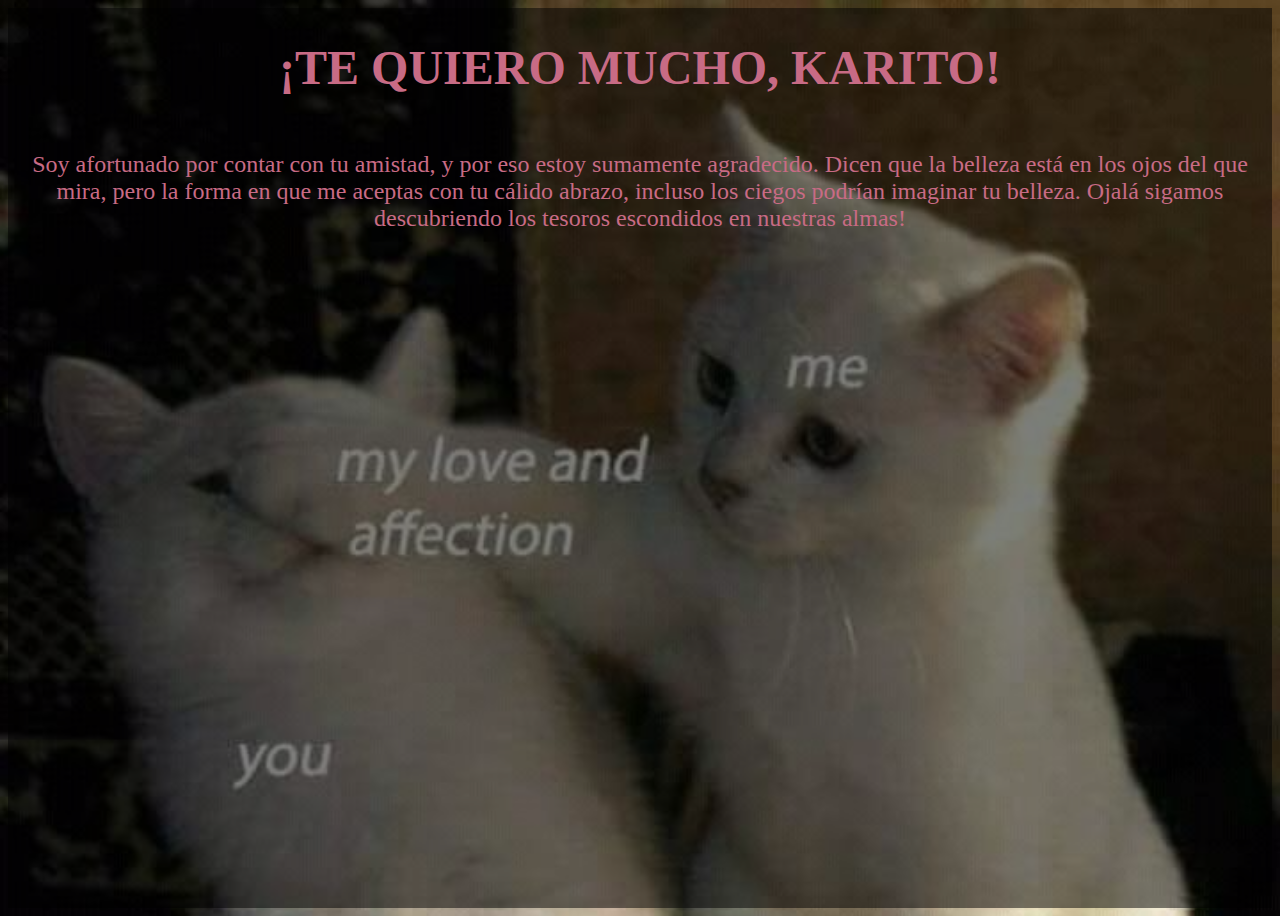
==== last.html @ d270f273 "Add files via upload" ====
<!DOCTYPE html>
<html lang="en">
<head>
    <meta charset="UTF-8">
    <meta name="viewport" content="width=device-width, initial-scale=1.0">
    <title>¡Te espero!</title>
    <link href="https://cdn.jsdelivr.net/npm/bootstrap@5.3.2/dist/css/bootstrap.min.css" rel="stylesheet" integrity="sha384-T3c6CoIi6uLrA9TneNEoa7RxnatzjcDSCmG1MXxSR1GAsXEV/Dwwykc2MPK8M2HN" crossorigin="anonymous">
    <link rel="stylesheet" href="style.css">
    <style>
        body {
            background-image: url(./assets/images/KatoValentine.jpg);
            background-repeat: no-repeat;
            background-size: cover;
            position: relative;
        }

        body::before {
            content: "";
            position: absolute;
            top: 0;
            left: 0;
            width: 100%;
            height: 100%;
            background-color: rgba(0, 0, 0, 0.5); /* Adjust the opacity as needed */
            z-index: -1;
        }

        .container{
            display: flex;
            flex-direction: column;
            justify-content: flex-start;
            align-items: center;
            text-align: center;
            height: 100vh;
            margin-bottom: 0 !important;
        }
    </style>
</head>
<body>
    <iframe src="audio-player.html" style="display:none;" id="audio-iframe"></iframe>
  <main class="container">
    <h1 class="text-body-emphasis pt-5 mt-3">¡TE QUIERO MUCHO, KARITO!</h1>
    <p class="lead mb-5">Soy afortunado por contar con tu amistad, y por eso estoy sumamente agradecido. Dicen que la belleza está en los ojos del que mira, pero la forma en que me aceptas con tu cálido abrazo, incluso los ciegos podrían imaginar tu belleza. Ojalá sigamos descubriendo los tesoros escondidos en nuestras almas!</p>
</main>
</div>
<script src="/docs/5.3/dist/js/bootstrap.bundle.min.js" integrity="sha384-C6RzsynM9kWDrMNeT87bh95OGNyZPhcTNXj1NW7RuBCsyN/o0jlpcV8Qyq46cDfL" crossorigin="anonymous"></script>
</body>
</html>
---- style.css ----
:root {
    --color-one: #f0e3d3;
    --color-two: #F5EEE6;
    --color-three: #E6A4B4;
    --color-four: #C86B85;

}

@media (min-width: 1200px){
    .container, .container-lg, .container-md, .container-sm, .container-xl {
    max-width: 1600px !important;
    }
}

body {
    background-color: var(--color-two);
}

h1.text-body-emphasis {
    color: var(--color-four)!important;
    font-size: 3rem;
}

p {
    color: var(--color-four);
    font-size: 1.5rem!important;
}

.btn-primary {
    background-color: var(--color-four);
    border-color: var(--color-four);
    --bs-btn-hover-color: #fff;
    --bs-btn-hover-bg: var(--color-three);
    --bs-btn-hover-border-color: var(--color-three);
}

.btn-outline-secondary {
    border-color: var(--color-four);
    --bs-btn-color: var(--color-four);
    --bs-btn-hover-color: #fff;
    --bs-btn-hover-bg: var(--color-three);
    --bs-btn-hover-border-color: var(--color-three);
}

.btn {
    font-size: 1.5rem;
    border-radius: 100px;
}

.section-bg-color{
    background-color: var(--color-four);
}

h2 {
    color: var(--color-two)!important;
    font-size: 2rem;
}

#custom-cards > .lead {
    color: var(--color-two);
    font-size: 1.5rem!important;
}
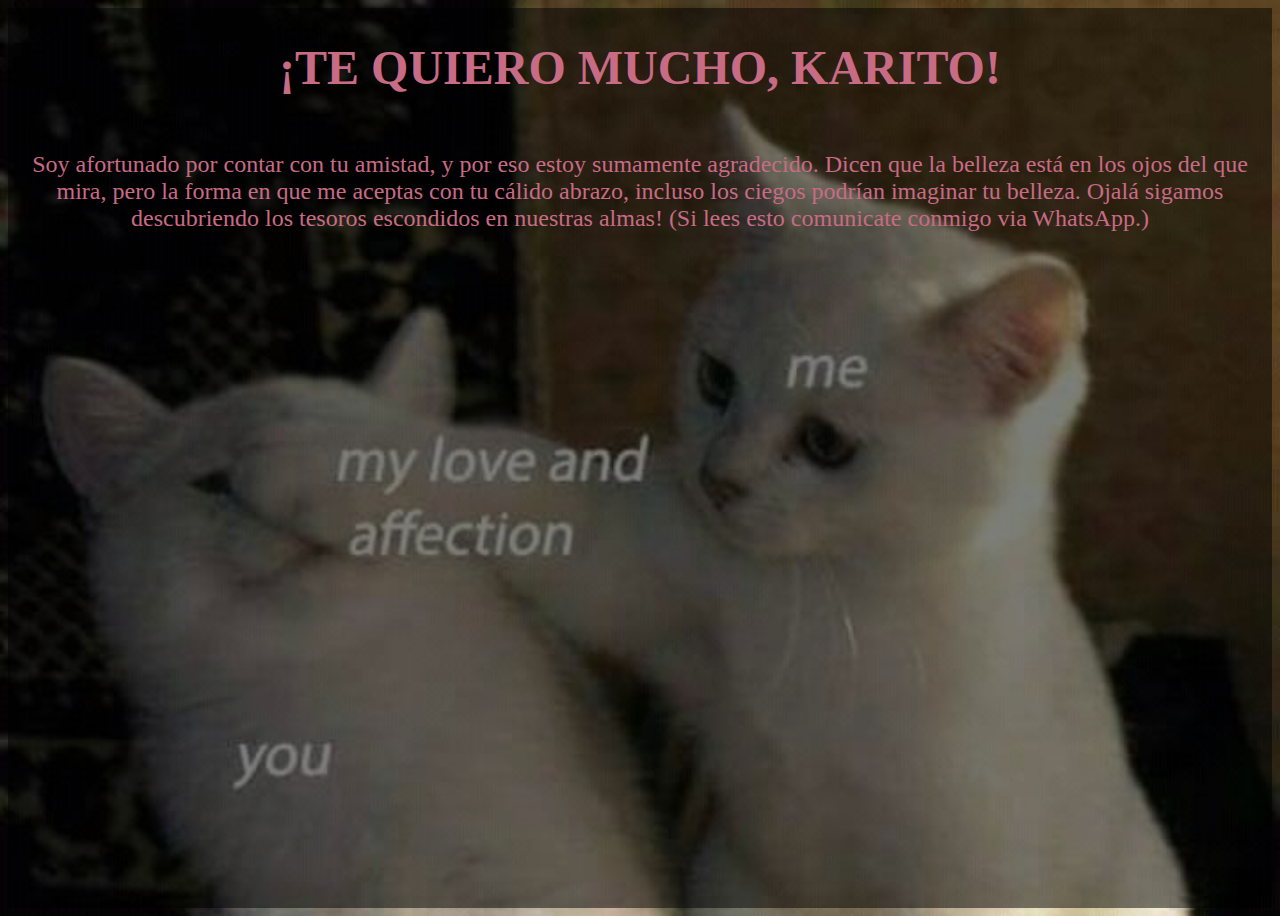
==== commit 681666ff: "last.html" ====
--- a/last.html
+++ b/last.html
@@ -40,9 +40,9 @@
     <iframe src="audio-player.html" style="display:none;" id="audio-iframe"></iframe>
   <main class="container">
     <h1 class="text-body-emphasis pt-5 mt-3">¡TE QUIERO MUCHO, KARITO!</h1>
-    <p class="lead mb-5">Soy afortunado por contar con tu amistad, y por eso estoy sumamente agradecido. Dicen que la belleza está en los ojos del que mira, pero la forma en que me aceptas con tu cálido abrazo, incluso los ciegos podrían imaginar tu belleza. Ojalá sigamos descubriendo los tesoros escondidos en nuestras almas!</p>
+    <p class="lead mb-5">Soy afortunado por contar con tu amistad, y por eso estoy sumamente agradecido. Dicen que la belleza está en los ojos del que mira, pero la forma en que me aceptas con tu cálido abrazo, incluso los ciegos podrían imaginar tu belleza. Ojalá sigamos descubriendo los tesoros escondidos en nuestras almas! (Si lees esto comunicate conmigo via WhatsApp.)</p>
 </main>
 </div>
 <script src="/docs/5.3/dist/js/bootstrap.bundle.min.js" integrity="sha384-C6RzsynM9kWDrMNeT87bh95OGNyZPhcTNXj1NW7RuBCsyN/o0jlpcV8Qyq46cDfL" crossorigin="anonymous"></script>
 </body>
-</html>+</html>
